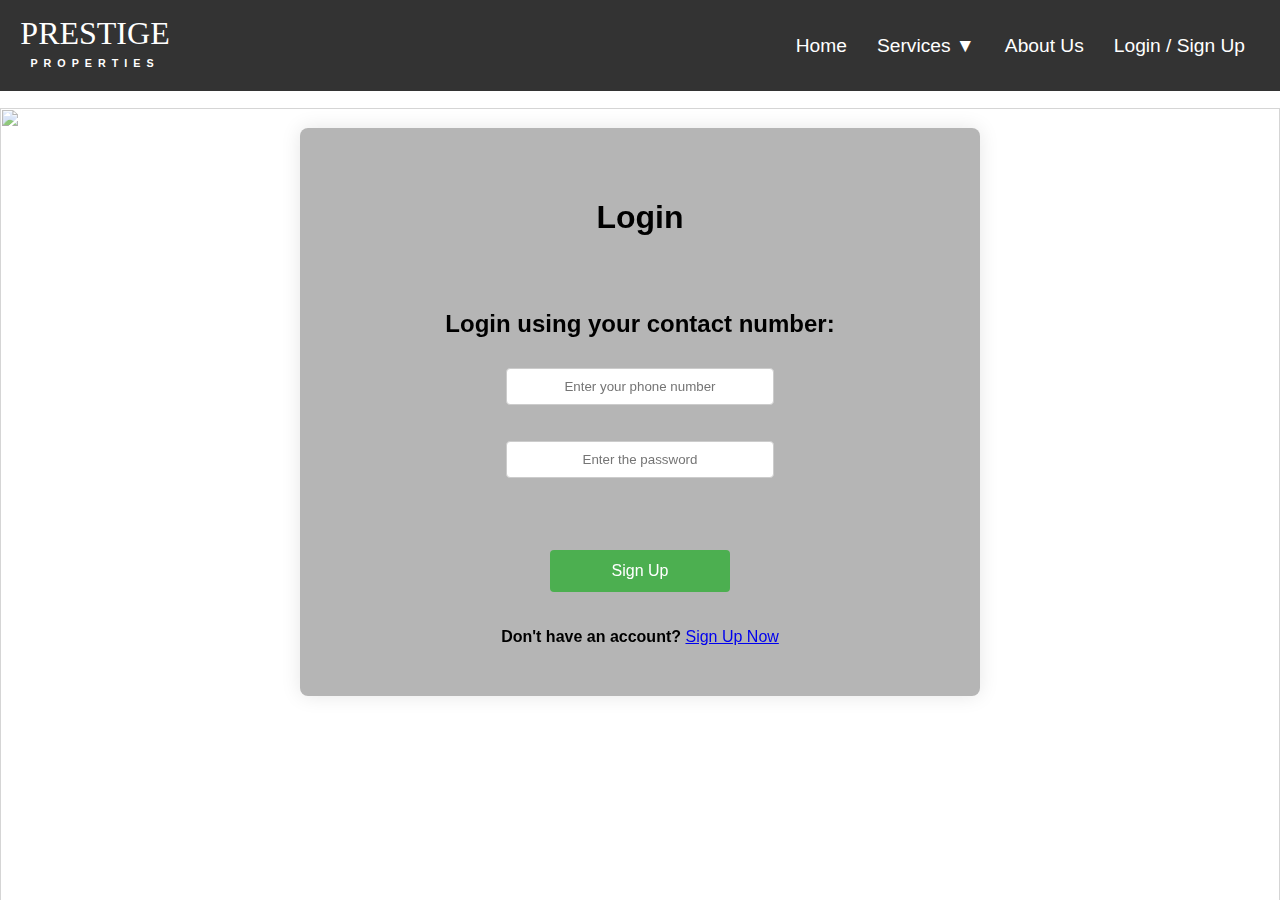
==== login.html @ b85cfeb6 "commit 3" ====
<!DOCTYPE html>
<html lang="en">
<head>
    <meta charset="UTF-8">
    <meta name="viewport" content="width=device-width, initial-scale=1.0">
    <title>Sign Up</title>
    <link rel="stylesheet" href="signUp.css">
</head>
<body>
    <header>
        <div class="container">
            <div class="logo">
                <h1 class="logo-1">PRESTIGE</h1>
                <h6 class="logo-2">PROPERTIES</h6>
            </div>
            <nav>
                <ul>
                    <li><a href="index.html">Home</a></li>
                    <li>
                      <a href="#">Services ▼</a>
                      <ul class= dropdown>
                        <li><a href="/buyProp.html">Buy Property</a></li>
                        <li><a href="/rentProp.html">Rent Property</a></li>
                        <li><a href="/sellProp.html">Sell Property</a></li>
                        <li><a href="#">Invest</a></li>
                      </ul>
                    </li>
                    <li><a href="/aboutUs.html">About Us</a></li>
                    <li><a href="/login.html">Login / Sign Up</a></li>
                </ul>
            </nav>
        </div>
    </header>
    <img src="/images/Rooftops-1920x1080-8cfda0b13521591e653d924352a4b60d.avif" alt="" class="background">

    <div class="sign-container">
        <h1 class="abt-title">Login</h1>

        <form action="#" method="POST" class="phone-signup-form">

            <h2>Login using your contact number:</h2>
            <input type="tel" name="phone" placeholder="Enter your phone number" required>
            <input type="password" name="password" placeholder="Enter the password" required>

            <button type="submit">Sign Up</button>

            <div class="links">
                <b>Don't have an account?</b> <a href="signUp.html">Sign Up Now</a>
            </div>
        </form>
    </div>
</body>
</html>
---- signUp.css ----
body {
    font-family: Arial, sans-serif;
    margin: 0;
    padding: 0;
    display: flex;
    justify-content: center;
    align-items: center;
  }
  .background {
    width: 100%;
    height: 100%;
    opacity: 0.67;
    position: fixed;
    z-index: -5;
    top: 12vh;
  }
  
  header {
    background-color: #333;
    color: #fff;
    position: fixed;
    top: 0;
    right: 0;
    left: 0;
  }
  
  .container {
    display: flex;
    justify-content: space-between;
    align-items: center;
    max-width: 1800px;
    margin: 0 auto;
    padding: 0 20px;
    position: relative;
  }
  
  .logo img {
    height: 50px; /* Adjust the height as needed */
  }

  nav ul {
    list-style-type: none;
    margin: 0;
    padding: 0;
    min-width: 450px;
    display: flex;
    justify-content: space-between;
  }
  
  nav ul li {
    display: inline;
  }
  
  nav ul li a {
    color: #fff;
    text-decoration: none;
    padding: 10px 15px;
    font-family: "Fustat", sans-serif;
    font-size:larger;
    font-weight: 500;
    font-style: normal;
  }
  
  nav ul li a:hover {
    background-color: #8189A8;
    border-radius: 30px;
    /* border-color: #c6a088;
    border-width: 200000px; */
  }

  nav ul li ul.dropdown li{
    display: block;
    background: #333 ;
    padding-top: 3%;
    padding-bottom: 3%;
    width: 150px;
  }

  nav ul li ul.dropdown{
    width: 10%;
    position: absolute;
    z-index: 999;
    display: none;
    margin-top: 0.6%;
  }

  nav ul li:hover ul.dropdown{
    display: block;
  }
  
.logo-1,.logo-2 {
  width: 150px;
  display: flex;
  justify-content: center;
  text-wrap: wrap;
  line-height: 5px;
} 

.logo-1 {
  padding-top: 10px;
  font-family: "Bona Nova SC", serif;
  font-weight: 400;
  font-style: normal;
} 

.logo-2 {
  letter-spacing: 6px;
}

.logo {
  padding: 0px !important;
}

.sign-container {
    width: 50%;
    margin-top: 10%;
    padding: 50px 20px;
    border-radius: 8px;
    box-shadow: 0 0 20px rgba(0, 0, 0, 0.1);
    background: #3333335d;
    margin-bottom: 4%;
  }
  
  .sign-container h1 {
    text-align: center;
    color: black;
    margin-bottom: 6vh;
  }
  
  .phone-signup-form {
    margin: auto;
    width: 70%;
    display: flex;
    flex-direction: column;
    justify-content: center;
    align-items: center;
  }
  
  .phone-signup-form h2 {
    text-align: center;
    margin-bottom: 30px;
    color: black;
  }
  
  .phone-signup-form input,
  .phone-signup-form button {
    width: 60%;
    padding: 10px;
    margin-bottom: 4vh;
    border: 1px solid #ccc;
    border-radius: 4px;
    box-sizing: border-box;
    text-align: center;
  }
  
  .phone-signup-form button {
    background-color: #4CAF50;
    color: white;
    border: none;
    padding: 12px 20px;
    text-align: center;
    text-decoration: none;
    display: inline-block;
    font-size: 16px;
    border-radius: 4px;
    cursor: pointer;
    margin-bottom: 4vh;
    margin-top: 4vh;
    width: 40%;
  }
  
  .phone-signup-form button:hover {
    background-color: #45a049;
  }
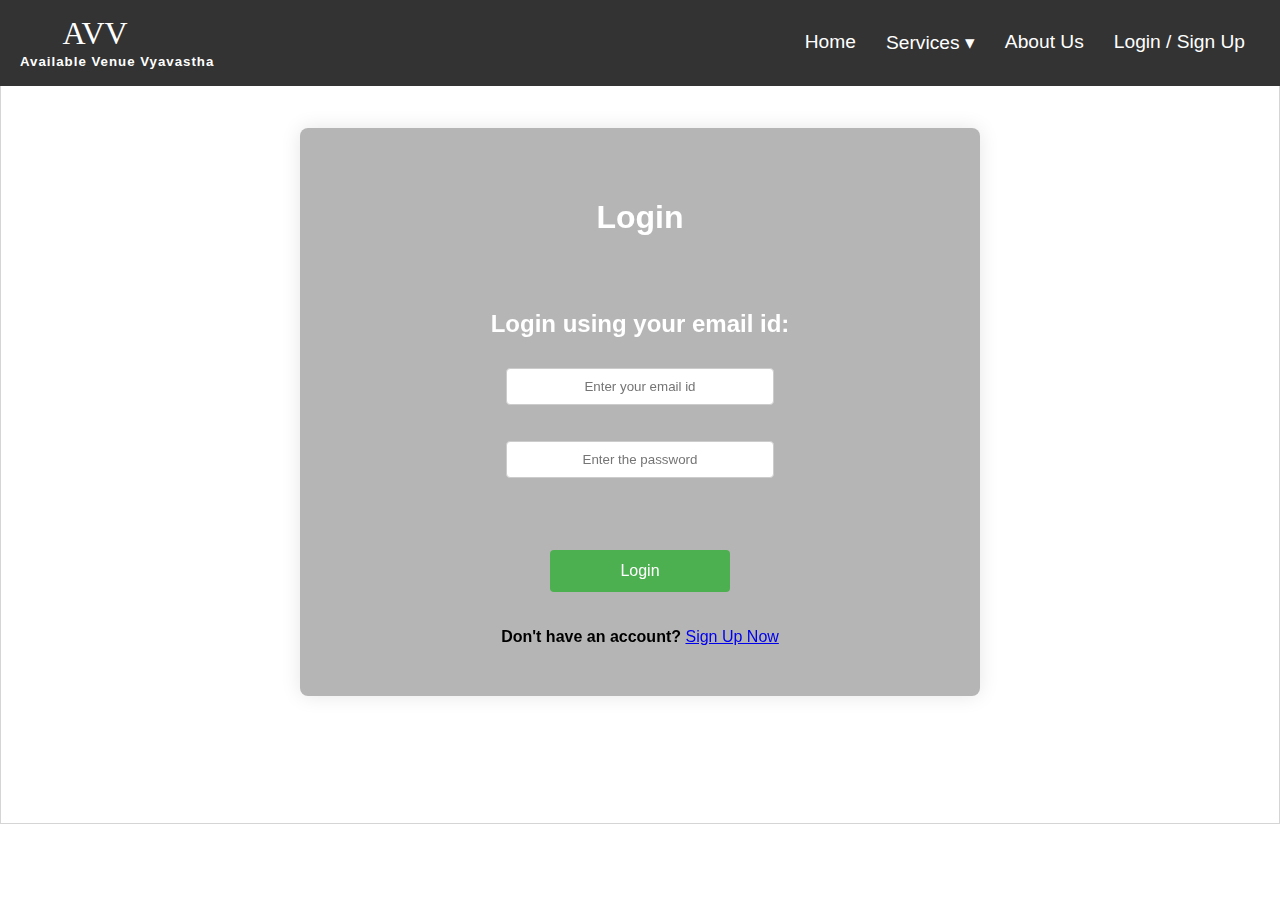
==== commit b6a1b470: "initial commit" ====
--- a/login.html
+++ b/login.html
@@ -1,3 +1,37 @@
+<!-- <?php
+    session_start();
+
+    include("db.php");
+
+    if($_SERVER['REQUEST_METHOD'] == "POST")
+    {
+        $mail = $_POST['email'];
+        $password = $_POST['password'];
+
+         if(!empty($mail) && !empty($password) && !is_numeric($mail)){
+            $query = "select * from realE where email = '$mail' limit 1";
+            $result = mysqli_query($con, $query);
+
+            if($result){
+                if($result && mysqli_num_rows($result)>0){
+                    $user_data = mysqli_fetch_assoc($result);
+
+                    if($user_data['pass'] == $password){
+                        header("location: landingPage.php");
+                        die;
+                    }
+                }
+            }
+            echo "<script type='text/javascript'> alert('Wrong Username or Password') </script>";
+        }
+        else{
+            echo "<script type='text/javascript'> alert('Wrong Username or Password') </script>";
+        }
+    }
+
+?>
+ -->
+
 <!DOCTYPE html>
 <html lang="en">
 <head>
@@ -10,39 +44,37 @@
     <header>
         <div class="container">
             <div class="logo">
-                <h1 class="logo-1">PRESTIGE</h1>
-                <h6 class="logo-2">PROPERTIES</h6>
+                <h1 class="logo-1">AVV</h1>
+                <h5 class="logo-2">Available Venue Vyavastha</h5>
             </div>
             <nav>
                 <ul>
                     <li><a href="index.html">Home</a></li>
                     <li>
-                      <a href="#">Services ▼</a>
+                      <a href="#">Services ▾</a>
                       <ul class= dropdown>
-                        <li><a href="/buyProp.html">Buy Property</a></li>
-                        <li><a href="/rentProp.html">Rent Property</a></li>
-                        <li><a href="/sellProp.html">Sell Property</a></li>
-                        <li><a href="#">Invest</a></li>
+                        <li><a href="hostel.html">Hostels</a></li>
+                        <li><a href="flat.html">Apartments</a></li>
                       </ul>
                     </li>
-                    <li><a href="/aboutUs.html">About Us</a></li>
-                    <li><a href="/login.html">Login / Sign Up</a></li>
+                    <li><a href="aboutUs.html">About Us</a></li>
+                    <li><a href="login.html">Login / Sign Up</a></li>
                 </ul>
             </nav>
         </div>
     </header>
-    <img src="/images/Rooftops-1920x1080-8cfda0b13521591e653d924352a4b60d.avif" alt="" class="background">
+    <img src="/images/index3.jpg" alt="" class="background">
 
     <div class="sign-container">
         <h1 class="abt-title">Login</h1>
 
-        <form action="#" method="POST" class="phone-signup-form">
+        <form method="POST" class="phone-signup-form">
 
-            <h2>Login using your contact number:</h2>
-            <input type="tel" name="phone" placeholder="Enter your phone number" required>
+            <h2>Login using your email id:</h2>
+            <input type="email" name="email" placeholder="Enter your email id" required>
             <input type="password" name="password" placeholder="Enter the password" required>
 
-            <button type="submit">Sign Up</button>
+            <button type="submit">Login</button>
 
             <div class="links">
                 <b>Don't have an account?</b> <a href="signUp.html">Sign Up Now</a>
--- a/signUp.css
+++ b/signUp.css
@@ -12,7 +12,6 @@
     opacity: 0.67;
     position: fixed;
     z-index: -5;
-    top: 12vh;
   }
   
   header {
@@ -35,7 +34,7 @@
   }
   
   .logo img {
-    height: 50px; /* Adjust the height as needed */
+    height: 50px; 
   }
 
   nav ul {
@@ -104,7 +103,8 @@
 } 
 
 .logo-2 {
-  letter-spacing: 6px;
+  letter-spacing: 1px;
+  width: fit-content;
 }
 
 .logo {
@@ -123,7 +123,7 @@
   
   .sign-container h1 {
     text-align: center;
-    color: black;
+    color: white;
     margin-bottom: 6vh;
   }
   
@@ -139,7 +139,7 @@
   .phone-signup-form h2 {
     text-align: center;
     margin-bottom: 30px;
-    color: black;
+    color: white;
   }
   
   .phone-signup-form input,
